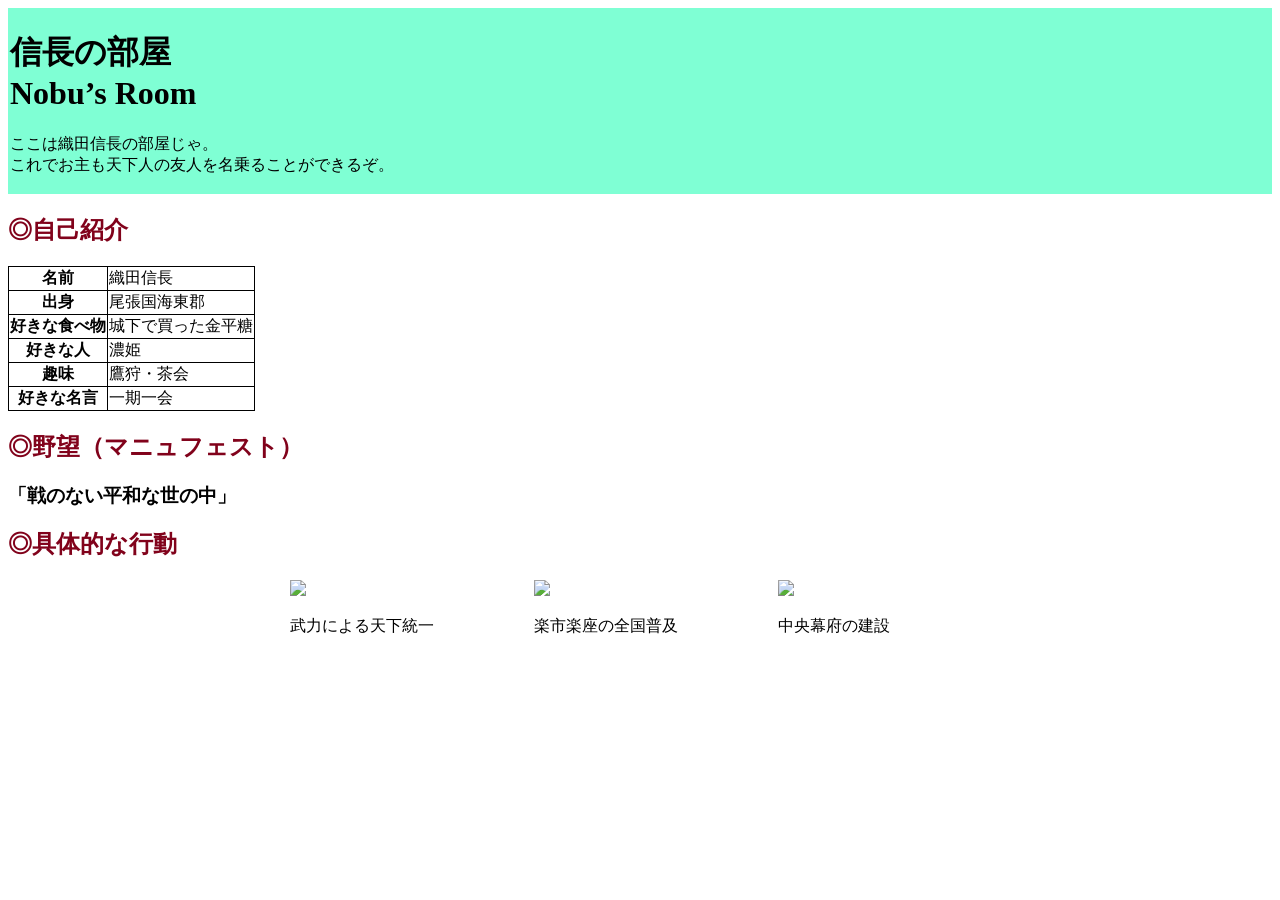
==== toppage.html @ 80884dd5 "created introduction" ====
<!DOCTYPE html>
<html>
<head>
  <meta charset="utf-8">
  <title>信長の部屋</title>
  <link rel="stylesheet" href="stylesheet.css"
</head>
<body>
  <header>
    <div class="top-wrapper">
      <h1>信長の部屋<br>Nobu’s Room</h1>
      <p>ここは織田信長の部屋じゃ。<br>これでお主も天下人の友人を名乗ることができるぞ。</br></p>
    </div>
  </header>
</head>

<body>

    <h2>◎自己紹介</h2>

    <table>
        <tr>
            <th>名前</th>
            <td>織田信長</td>
        </tr>
        <tr>
            <th>出身</th>
            <td>尾張国海東郡</td>
        </tr>
        <tr>
            <th>好きな食べ物</th>
            <td>城下で買った金平糖</td>
        </tr>
        <tr>
            <th>好きな人</th>
            <td>濃姫</td>
        </tr>
        <tr>
            <th>趣味</th>
            <td>鷹狩・茶会</td>
        </tr>
        <tr>
            <th>好きな名言</th>
            <td>一期一会</td>
        </tr>
    </table>
    <h2>◎野望（マニュフェスト）</h2>
    <h3>「戦のない平和な世の中」</h3>
    <h2>◎具体的な行動</h2>
    <div class="container">
      <div class="item">
        <img src="C:\Users\hibikimizutani\kaerukerokero108.github.io\images\日本地図のアイコン.png">
        <p>武力による天下統一</p>
      </div>

      <div class="item">
        <img src="C:\Users\hibikimizutani\kaerukerokero108.github.io\images\ショップアイコン4.png">
        <p>楽市楽座の全国普及</p>
      </div>

      <div>
        <img src="C:\Users\hibikimizutani\kaerukerokero108.github.io\images\アメリカ合衆国議会議事堂アイコン2.png">
        <p>中央幕府の建設</p>

     

</body>
  </div>
  
  <footer>
    <div class="container">
    </div>
  </footer>
</body>
</html>
---- stylesheet.css ----
.top-wrapper {
 padding:2px; 
 background-color: aquamarine;
}

h2 {
  color:rgb(129, 2, 27);
}

table,th,td {
  border: 1px solid black; 
}

table {
  border-collapse: collapse;
}

.container {
    display: flex;           /* これだけで横並びになります！ */
    justify-content: center; /* 中央に寄せる（左寄せなら flex-start） */
    gap: 100px;               /* 写真と写真の間のすき間を指定 */
}

.image-container img {
    width: 30%;              /* 3枚なので、だいたい30%ずつにすると収まりが良い */
    height: auto;            /* 縦横比を崩さない */
    object-fit: cover;       /* 写真のサイズがバラバラでも綺麗に切り抜いて揃える */
}
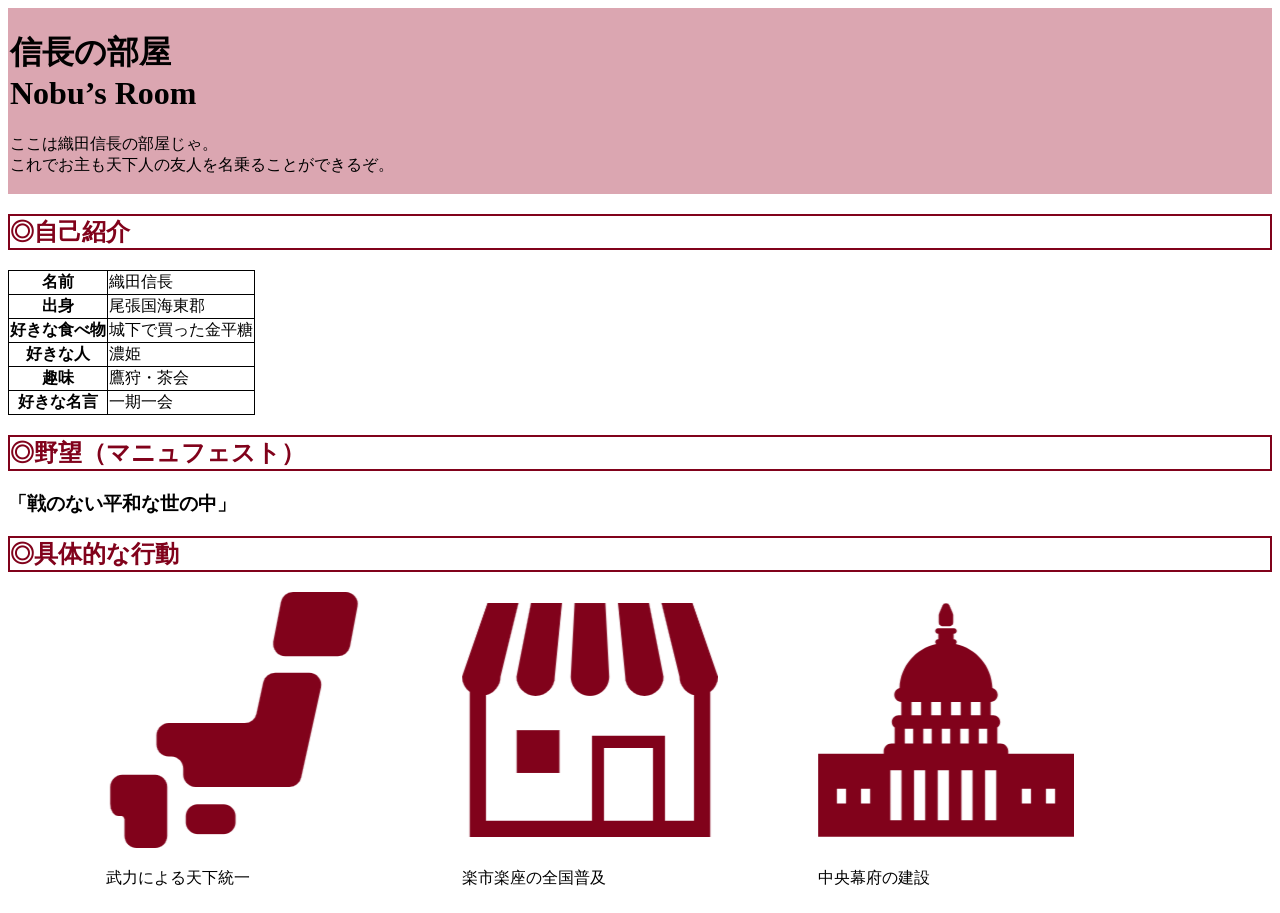
==== commit fc8186f2: "created introduction" ====
--- a/toppage.html
+++ b/toppage.html
@@ -49,17 +49,17 @@
     <h2>◎具体的な行動</h2>
     <div class="container">
       <div class="item">
-        <img src="C:\Users\hibikimizutani\kaerukerokero108.github.io\images\日本地図のアイコン.png">
+        <img src="images\日本地図のアイコン.png">
         <p>武力による天下統一</p>
       </div>
 
       <div class="item">
-        <img src="C:\Users\hibikimizutani\kaerukerokero108.github.io\images\ショップアイコン4.png">
+        <img src="images\ショップアイコン4.png">
         <p>楽市楽座の全国普及</p>
       </div>
 
       <div>
-        <img src="C:\Users\hibikimizutani\kaerukerokero108.github.io\images\アメリカ合衆国議会議事堂アイコン2.png">
+        <img src="images\アメリカ合衆国議会議事堂アイコン2.png">
         <p>中央幕府の建設</p>
 
      
--- a/stylesheet.css
+++ b/stylesheet.css
@@ -1,10 +1,11 @@
 .top-wrapper {
  padding:2px; 
- background-color: aquamarine;
+ background-color: rgb(219, 166, 177);
 }
 
 h2 {
   color:rgb(129, 2, 27);
+  border: 2px solid ;
 }
 
 table,th,td {
@@ -14,6 +15,7 @@
 table {
   border-collapse: collapse;
 }
+
 
 .container {
     display: flex;           /* これだけで横並びになります！ */
